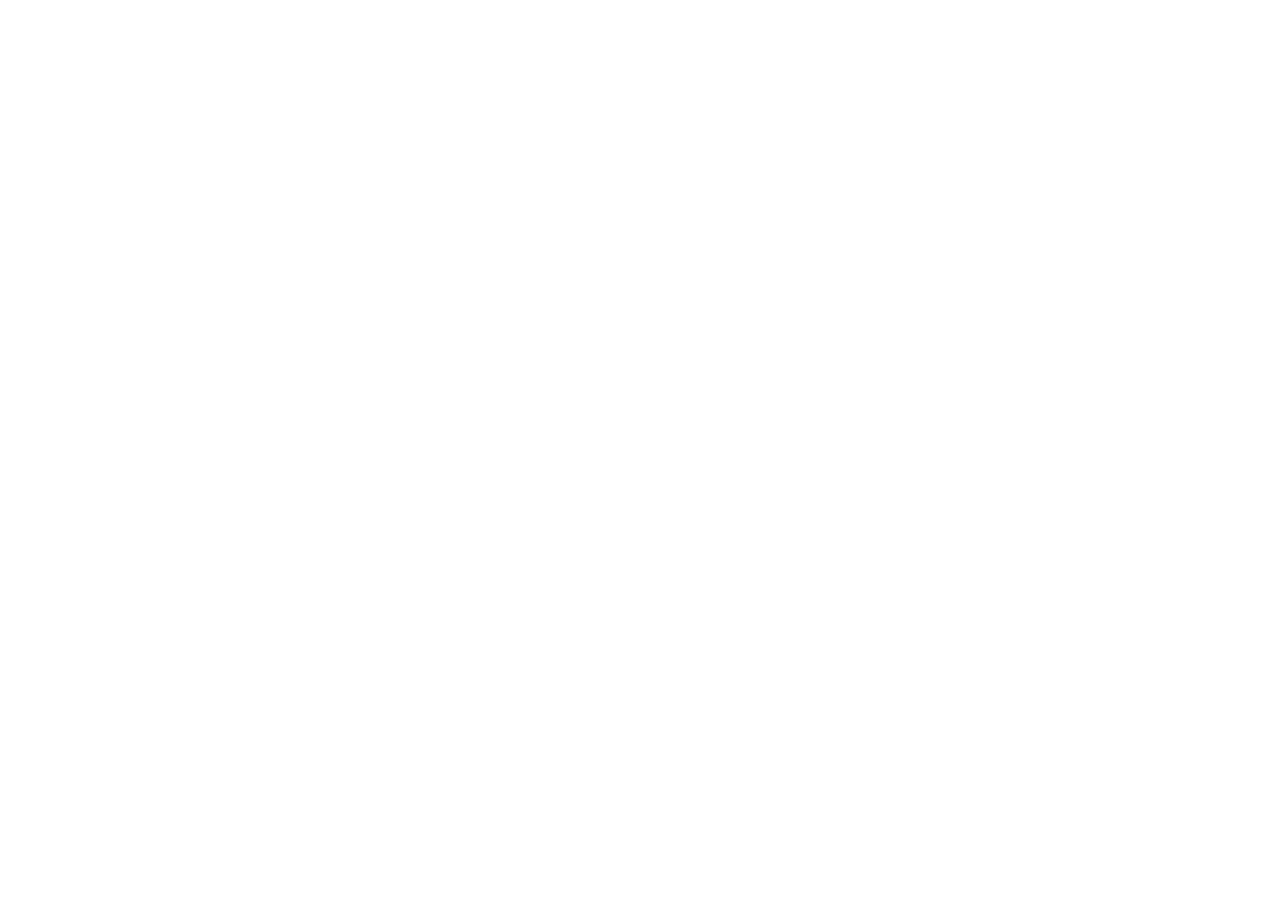
==== contacts.html @ e2caf5ad "Первая страница + Меню" ====
<!DOCTYPE html>
<html lang="ru">
<head>
    <meta charset="UTF-8">
    <meta http-equiv="X-UA-Compatible" content="IE=edge">
    <meta name="viewport" content="width=device-width, initial-scale=1.0">
    <title>Контактные данные</title>
</head>
<body>
    
</body>
</html>
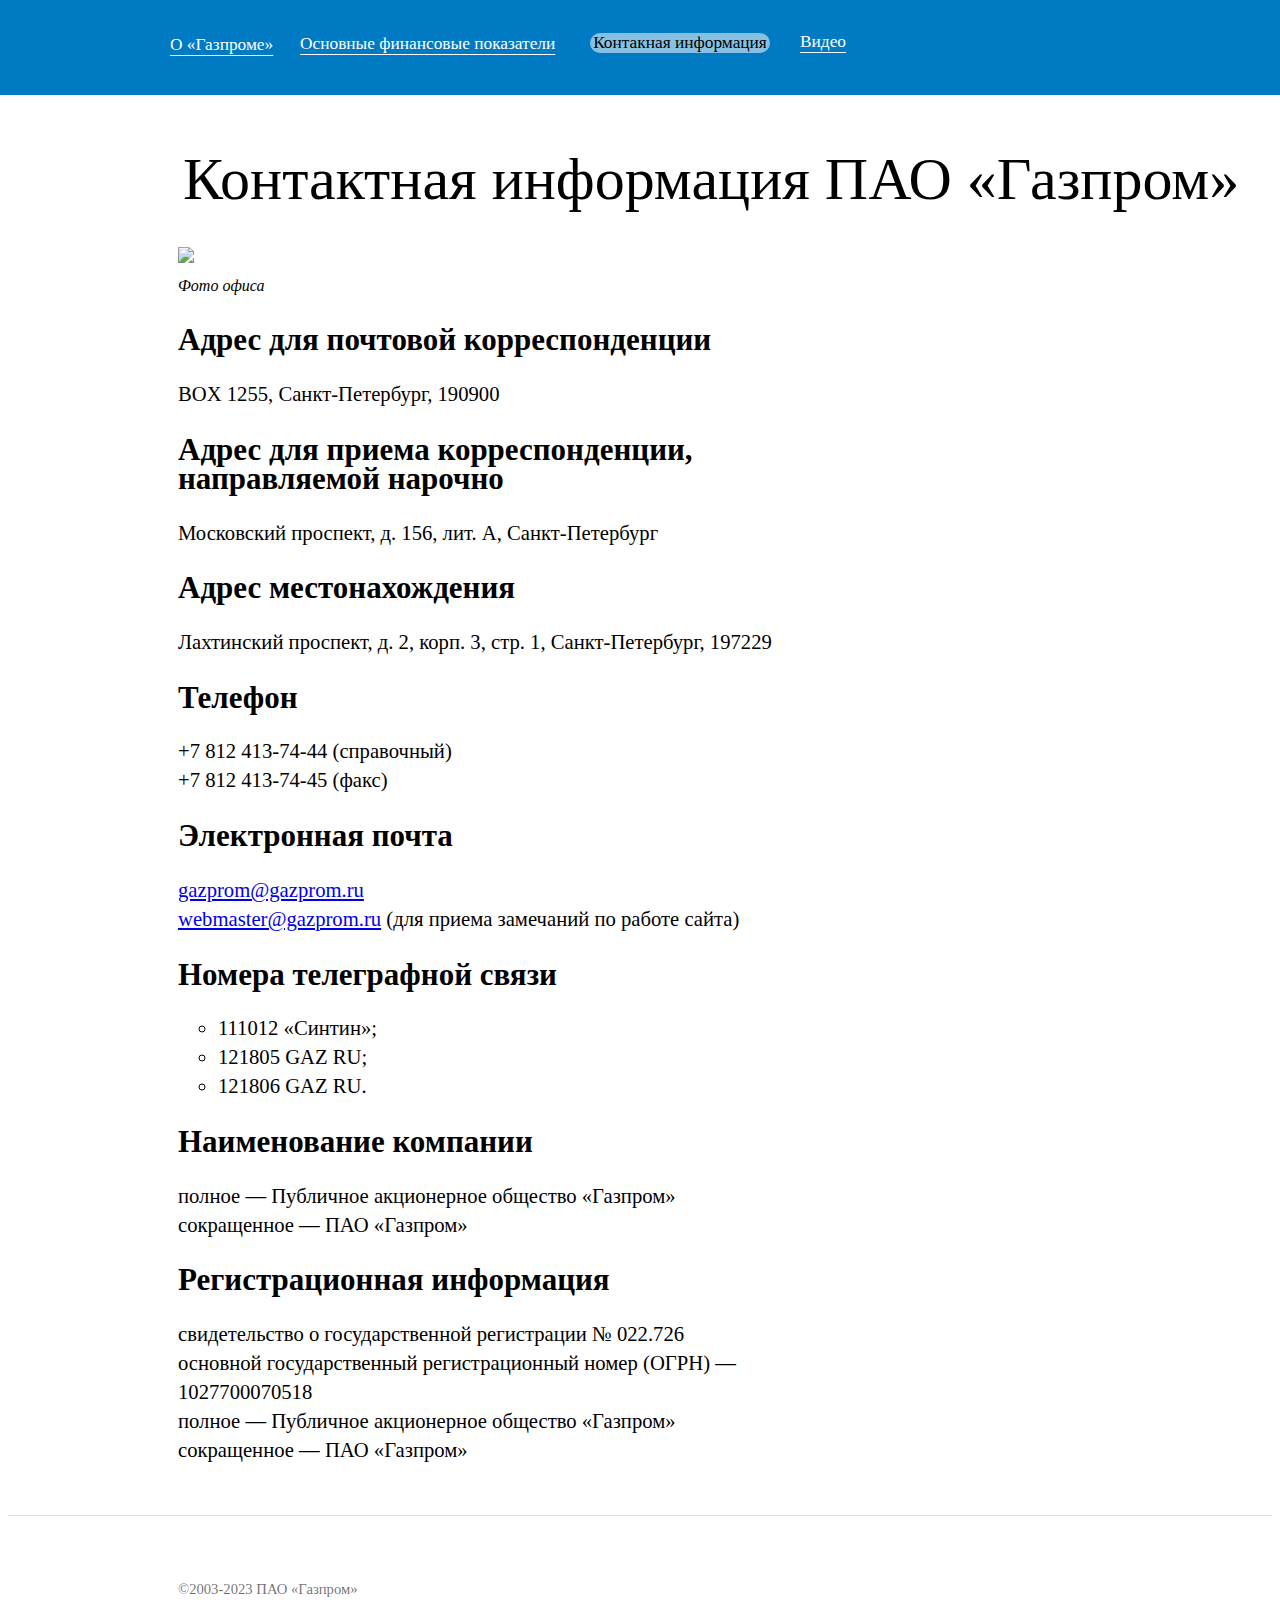
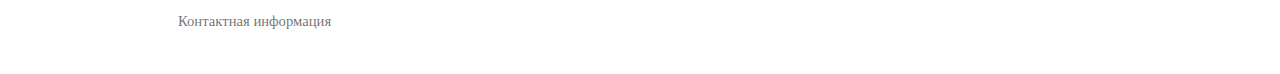
==== commit 401d66f0: "Первая, третья и чётвёртая страницы + заготовка второй" ====
--- a/contacts.html
+++ b/contacts.html
@@ -5,8 +5,85 @@
     <meta http-equiv="X-UA-Compatible" content="IE=edge">
     <meta name="viewport" content="width=device-width, initial-scale=1.0">
     <title>Контактные данные</title>
+    <link rel="stylesheet" href="main.css">
 </head>
 <body>
+    <header>
+        <img src="https://www.gazprom.ru/f/1/global/i/logo-aniversary.png"
+        class="logo">
+        <div class="menu" style="margin-left: 170px; margin-top: 35px;"><a class="link" href="index.html">О «Газпроме»</a></div>
+        <div class="menu" style="margin-left: 300px; margin-top: -21px;"><a class="link" href="findata.html">Основные финансовые показатели</a></div>
+        <div class="mainpage3" style="margin-left: 590px; margin-top: -21px;">Контакная информация</div>
+        <div class="menu" style="margin-left: 800px; margin-top: -21px;"><a class="link" href="video.html">Видео</a></div>
+    </header>
+
+    <h1>
+        <div class="zaglav">Контактная информация ПАО «Газпром»</div>
+    </h1>
+
+    <div style ="margin-left: 170px; margin-right: 450px; margin-top: 0px; line-height: 29px;">
+
+    <img style="width: 80%;" src="https://www.gazprom.ru/preview/f/posts/01/216940/w1400_cdf2175_0001_zaburdaev_stanislav_2022-07-08.jpg">
+    <div class="podpisphoto">Фото офиса</div>
+
+    <h2>Адрес для почтовой корреспонденции</h2>
+    <p>
+        BOX 1255, Санкт-Петербург, 190900
+    </p>
+
+    <h2>Адрес для приема корреспонденции, направляемой нарочно</h2>
+    <p>
+        Московский проспект, д. 156, лит. А, Санкт-Петербург
+    </p>
+
+    <h2>Адрес местонахождения</h2>
+    <p>
+        Лахтинский проспект, д. 2, корп. 3, стр. 1, Санкт-Петербург, 197229
+    </p>
+
+    <h2>Телефон</h2>
+    <p>
+        +7 812 413-74-44 (справочный)</br>
+        +7 812 413-74-45 (факс)
+    </p>
+
+    <h2>Электронная почта</h2>
+    <p>
+        <a href="mailto:gazprom@gazprom.ru">gazprom@gazprom.ru</a></br>
+        <a href="mailto:webmaster@gazprom.ru">webmaster@gazprom.ru</a> (для приема замечаний по работе сайта)
+    </p>
+
+    <h2>Номера телеграфной связи</h2>
+    <p>
+        <ul type="circle">
+            <li>111012 «Синтин»;</li>
+            <li>121805 GAZ RU;</li>
+            <li>121806 GAZ RU.</li>
+        </ul>
+    </p>
+
+    <script type="text/javascript" charset="utf-8" async src="https://api-maps.yandex.ru/services/constructor/1.0/js/?um=constructor%3Ac2015dd1679268544e98c338e06da4bfd1130e1f59aaab981cc7ba08ddab8fca&amp;width=100%25&amp;height=354&amp;lang=ru_RU&amp;scroll=true"></script>
+
+    <h2>Наименование компании</h2>
+    <p>
+        полное — Публичное акционерное общество «Газпром»</br>
+        сокращенное — ПАО «Газпром»
+    </p>
+
+    <h2>Регистрационная информация</h2>
+    <p>
+        свидетельство о государственной регистрации № 022.726</br>
+        основной государственный регистрационный номер (ОГРН) — 1027700070518</br>
+        полное — Публичное акционерное общество «Газпром»</br>
+        сокращенное — ПАО «Газпром»
+    </p>
+
+    </div>
+
+    <footer>
+        <div style="margin-left: 170px;"><p>&copy;2003-2023 ПАО «Газпром»</p>
+        <p>Контактная информация</p></div>
+    </footer>
     
 </body>
 </html>--- a/main.css
+++ b/main.css
@@ -0,0 +1,142 @@
+body{
+    background-color: rgb(255, 255, 255);
+    color: black;
+    font-family: Corbel Light;
+    font-size: 15.5pt;
+}
+
+footer{
+    height: 100px;
+    border-top: 1px solid rgba(0, 0, 0, 0.138);
+    font-family: Corbel Light;
+    font-size: 11pt;
+    margin-top: 50px;
+    padding-top: 50px;
+    top:0px;
+    right: 0px;
+    left: 0px;
+    color: rgba(0, 0, 0, 0.578);
+}
+
+header{
+    background-color:rgb(0,122,194);
+    height: 95px;
+    width: 1519px;
+    position:fixed;
+    right: 0px;
+    top: 0px;
+    left: 0px;
+    z-index: 1;
+}
+
+.logo{
+    position:absolute;
+    right:0;
+    top:0;
+    height: 80px;
+}
+
+.podpisphoto{
+    font-style: italic;
+    font-size: 12pt;
+}
+
+.imgtitle{
+    background-image: linear-gradient(to right,rgba(1, 104, 164, 0.638), rgba(152, 199, 227, 0)), url(https://yamburg-dobycha.gazprom.ru/d/story/6a/106/3-ukpg-1v.jpg);
+    background-color:rgb(0,122,194);
+    top: 0px;
+    right:0px;
+    left: 0px;
+    position: absolute;
+    margin-top: 0px;
+    overflow: hide;
+    z-index: -1;
+    height: 475px;
+}
+
+.okomp{
+    font-family: Yu Gothic UI Light;
+    color:rgb(255, 255, 255);
+    font-weight: lighter;
+    position: relative;
+    margin-top: 200px;
+    margin-left: 175px;
+    font-size: 45pt;
+}
+
+.block{
+    height: 150px;
+    width: 900px;
+    border-bottom: 1px solid rgb(0, 0, 0);
+    border-top: 1px solid rgb(0, 0, 0);
+    display: inline-block;
+    margin-top: 30px;
+    padding-bottom: 10px;
+    font-style:italic;
+    font-weight: bolder;
+}
+
+.menu{
+    font-size: 13pt;
+    color:rgb(255, 255, 255);
+    text-decoration: underline;
+    text-decoration-thickness: 1px;
+    text-underline-offset: 5px;
+}
+
+.mainpage1{
+    font-size: 13pt;
+    background-color: rgba(255, 255, 255, 0.526);
+    border-radius: 30px;
+    height: 20px;
+    width: 110px;
+    text-align: center;
+}
+
+.menu:hover{
+    color: red;
+}
+
+a.link:active,
+a.link:hover,
+a.link {
+  text-decoration: none;
+  color: inherit;
+}
+
+.mainpage2{
+    font-size: 13pt;
+    background-color: rgba(255, 255, 255, 0.526);
+    border-radius: 30px;
+    height: 20px;
+    width: 270px;
+    text-align: center;
+}
+
+.mainpage3{
+    font-size: 13pt;
+    background-color: rgba(255, 255, 255, 0.526);
+    border-radius: 30px;
+    height: 20px;
+    width: 180px;
+    text-align: center;
+}
+
+.mainpage4{
+    font-size: 13pt;
+    background-color: rgba(255, 255, 255, 0.526);
+    border-radius: 30px;
+    height: 20px;
+    width: 60px;
+    text-align: center;
+}
+
+.zaglav{
+    color: black;
+    font-family: Yu Gothic UI Light;
+    font-weight: lighter;
+    position: relative;
+    margin-top: 145px;
+    margin-left: 175px;
+    font-size: 45pt;
+}
